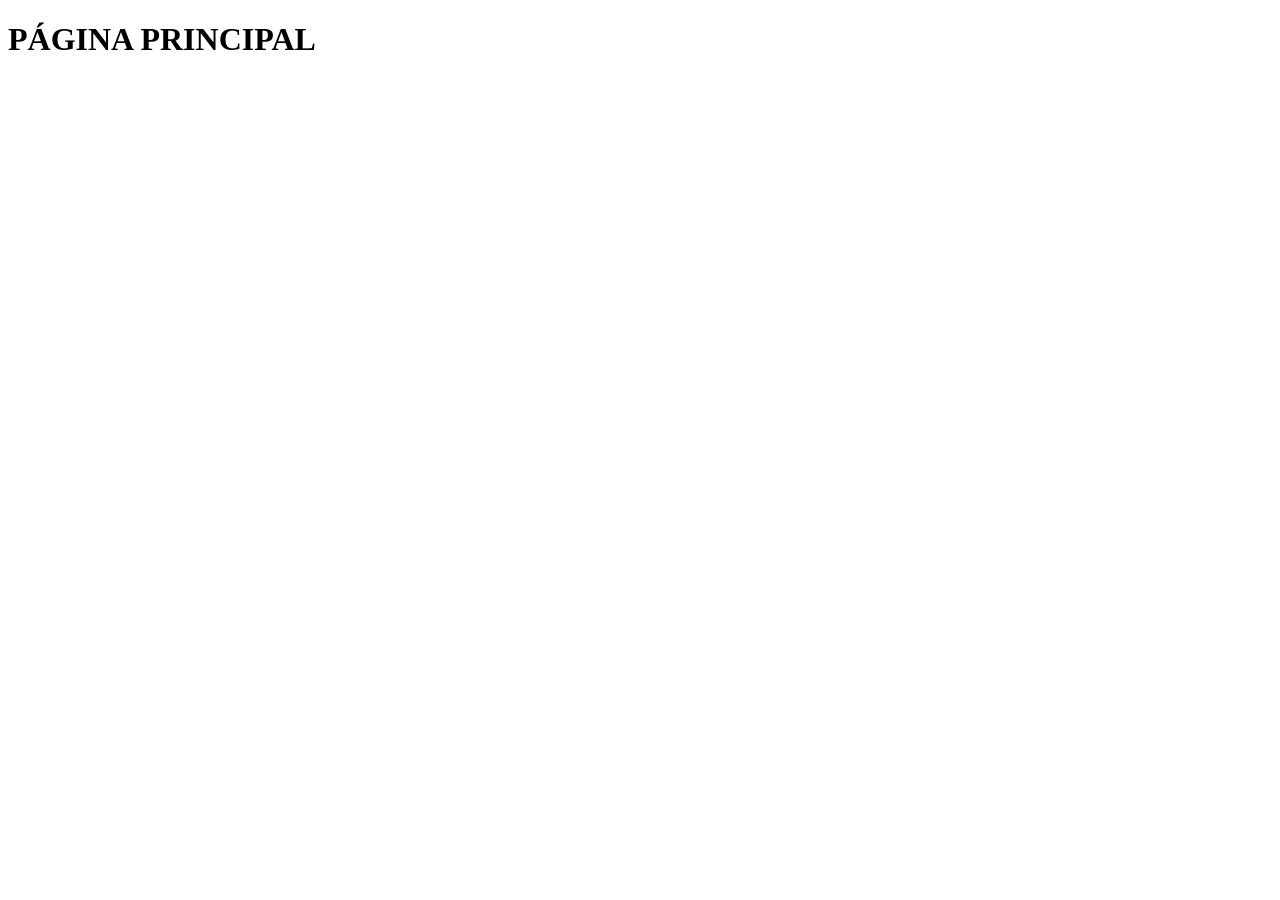
==== index.html @ 231b0d07 "adicionando texto sobre a branch master/main" ====
<!DOCTYPE html>
<html lang="pt-br">

<head>
    <meta charset="UTF-8">
    <meta name="viewport" content="width=device-width, initial-scale=1.0">
    <meta http-equiv="X-UA-Compatible" content="ie=edge">
    <title>Aprendendobranches</title>
</head>

<body>
    <h1>PÁGINA PRINCIPAL</h1>

</body>

</html>
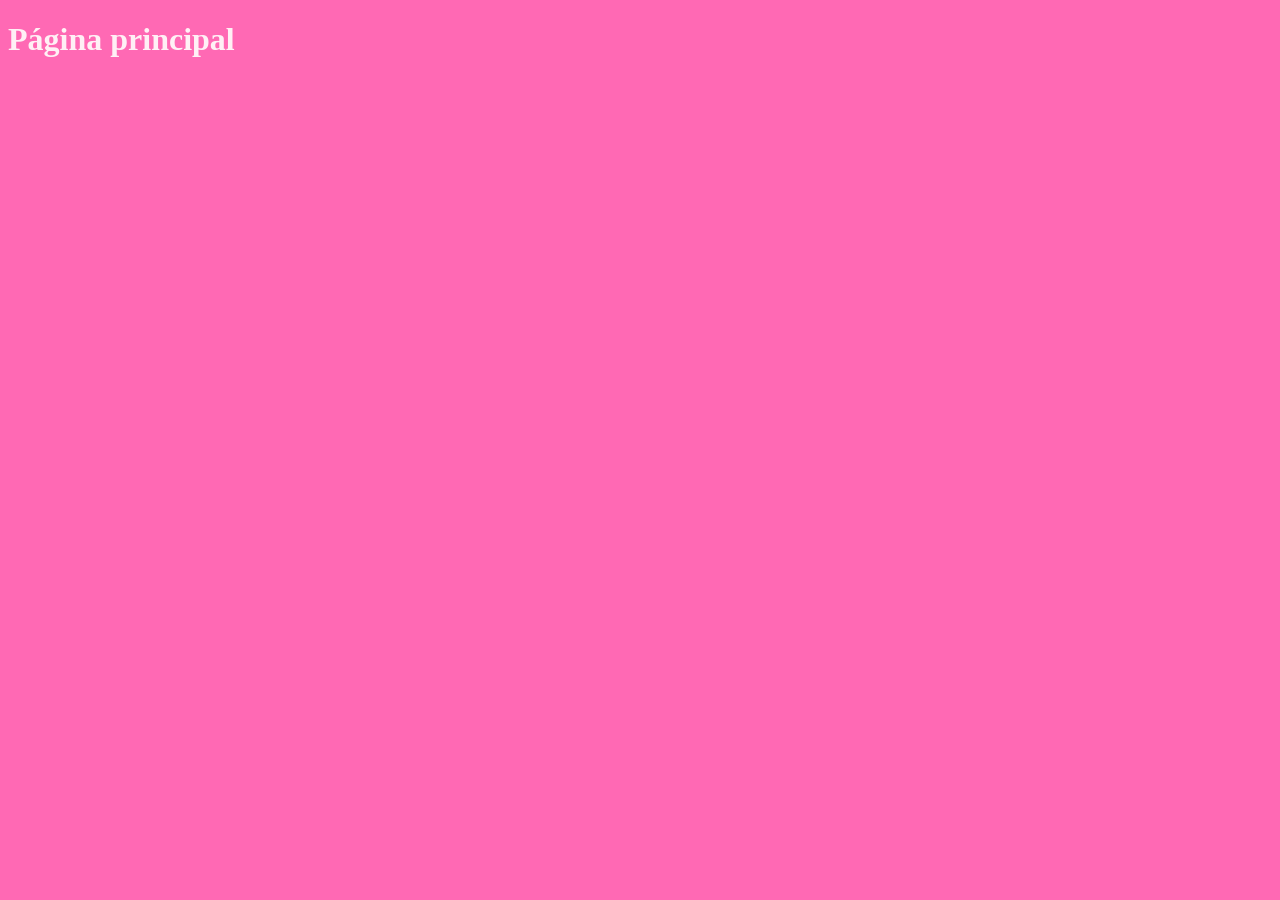
==== commit 7a1d0e46: "add teste" ====
--- a/index.html
+++ b/index.html
@@ -5,11 +5,12 @@
     <meta charset="UTF-8">
     <meta name="viewport" content="width=device-width, initial-scale=1.0">
     <meta http-equiv="X-UA-Compatible" content="ie=edge">
-    <title>Aprendendobranches</title>
+    <title>Página Principal</title>
+    <link rel="stylesheet" href="assets/css/principal.css">
 </head>
+<h1>Página principal</h1>
 
 <body>
-    <h1>PÁGINA PRINCIPAL</h1>
 
 </body>
 
--- a/assets/css/principal.css
+++ b/assets/css/principal.css
@@ -0,0 +1,5 @@
+body {
+    background-color: hotpink;
+    font-weight: bold;
+    color: lavenderblush;
+}
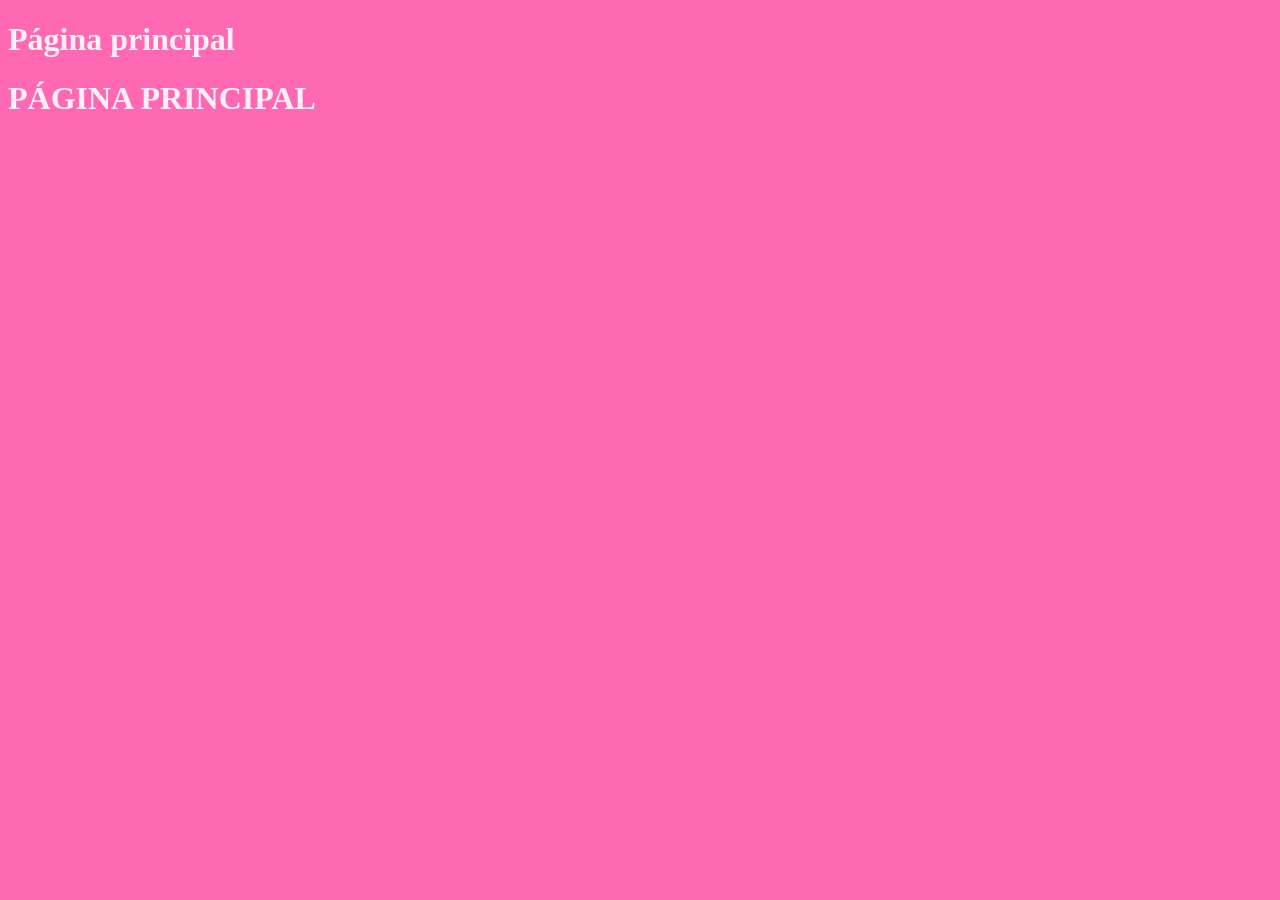
==== commit e5f6b483: "alteração no readm.md"" ====
--- a/index.html
+++ b/index.html
@@ -11,7 +11,12 @@
 <h1>Página principal</h1>
 
 <body>
+    <title>Aprendendobranches</title>
+    </head>
 
-</body>
+    <body>
+        <h1>PÁGINA PRINCIPAL</h1>
+
+    </body>
 
 </html>
